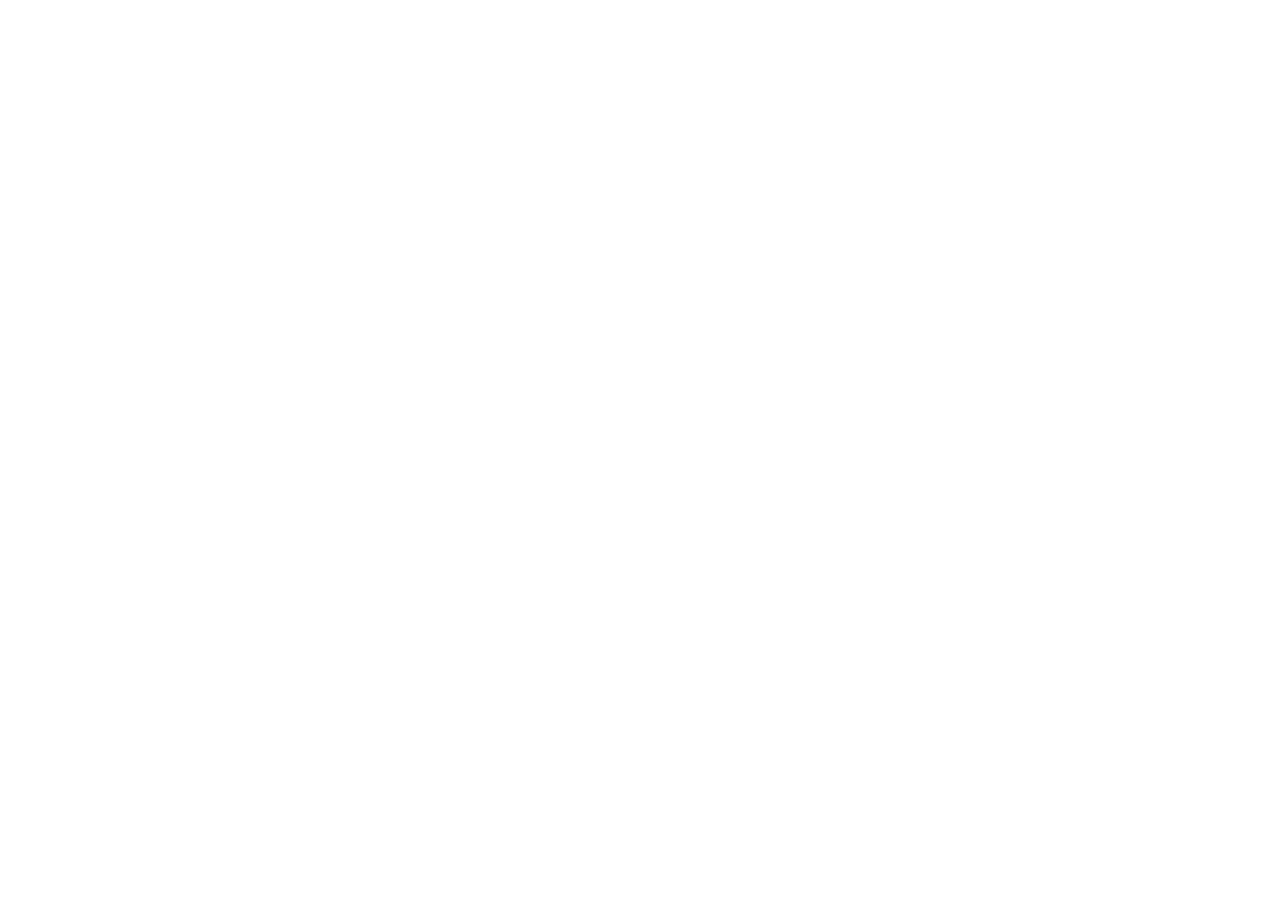
==== local.html @ 95ef93a3 "news homepage" ====
<!DOCTYPE html>
<html lang="en">
<head>
    <meta charset="UTF-8">
    <meta http-equiv="X-UA-Compatible" content="IE=edge">
    <meta name="viewport" content="width=device-width, initial-scale=1.0">
    <title>local news</title>
</head>
<body>
    
</body>
</html>
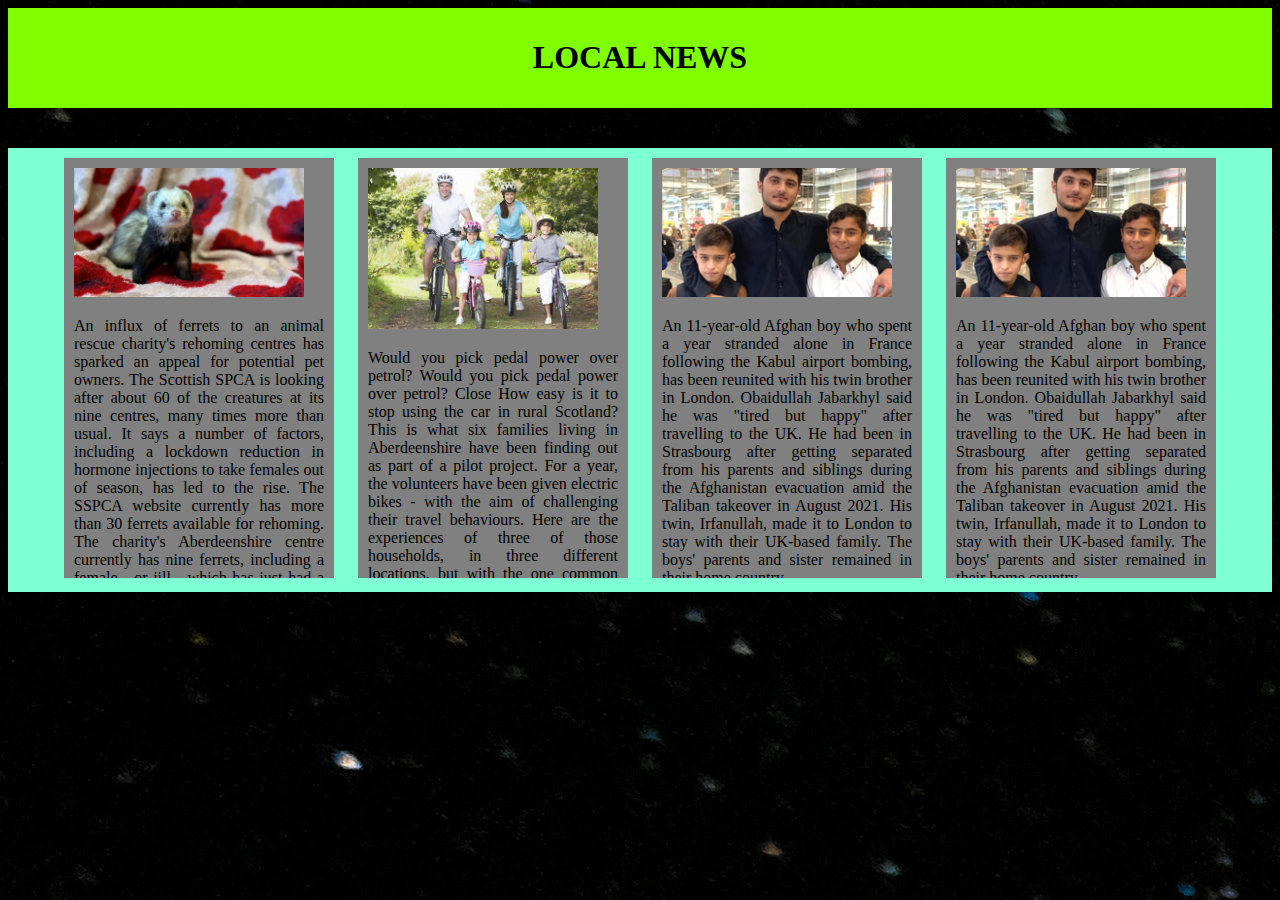
==== commit a8e534cd: "second-push" ====
--- a/local.html
+++ b/local.html
@@ -1,12 +1,59 @@
 <!DOCTYPE html>
 <html lang="en">
+
 <head>
     <meta charset="UTF-8">
     <meta http-equiv="X-UA-Compatible" content="IE=edge">
     <meta name="viewport" content="width=device-width, initial-scale=1.0">
+    <link rel="stylesheet" href="style.css">
     <title>local news</title>
 </head>
-<body>
-    
+
+<body class="cat-body">
+    <header class="tophead">
+        <h1>LOCAL NEWS</h1>
+    </header>
+    <div class="newsbody">
+        <div class="newscard">
+            <img src="gunther.webp" width="230px">
+            <p>An influx of ferrets to an animal rescue charity's rehoming centres has sparked an appeal for potential
+                pet owners. The Scottish SPCA is looking after about 60 of the creatures at its nine centres, many times
+                more than usual. It says a number of factors, including a lockdown reduction in hormone injections to
+                take females out of season, has led to the rise. The SSPCA website currently has more than 30 ferrets
+                available for rehoming. The charity's Aberdeenshire centre currently has nine ferrets, including a
+                female - or jill - which has just had a litter of seven. Robert Morrison, an animal care assistant at
+                the centre, said "This is much higher than normal. We used to only see about six or seven ferrets
+                maximum at any point throughout the year.</p>
+        </div>
+        <div class="newscard">
+            <img src="family on bike.jpeg" width="230px">
+            <p>Would you pick pedal power over petrol? Would you pick pedal power over petrol? Close How easy is it to
+                stop using the car in rural Scotland? This is what six families living in Aberdeenshire have been
+                finding out as part of a pilot project. For a year, the volunteers have been given electric bikes - with
+                the aim of challenging their travel behaviours. Here are the experiences of three of those households,
+                in three different locations, but with the one common challenge of picking pedal power over petrol.</p>
+        </div>
+        <div class="newscard">
+            <img src="fam.webp" width="230px">
+            <p>An 11-year-old Afghan boy who spent a year stranded alone in France following the Kabul airport bombing,
+                has been reunited with his twin brother in London. Obaidullah Jabarkhyl said he was "tired but happy"
+                after travelling to the UK. He had been in Strasbourg after getting separated from his parents and
+                siblings during the Afghanistan evacuation amid the Taliban takeover in August 2021. His twin,
+                Irfanullah, made it to London to stay with their UK-based family. The boys' parents and sister remained
+                in their home country.</p>
+        </div>
+        <div class="newscard">
+            <img src="fam.webp" width="230px">
+            <p>An 11-year-old Afghan boy who spent a year stranded alone in France following the Kabul airport bombing,
+                has been reunited with his twin brother in London. Obaidullah Jabarkhyl said he was "tired but happy"
+                after travelling to the UK. He had been in Strasbourg after getting separated from his parents and
+                siblings during the Afghanistan evacuation amid the Taliban takeover in August 2021. His twin,
+                Irfanullah, made it to London to stay with their UK-based family. The boys' parents and sister remained
+                in their home country.</p>
+        </div>
+
+    </div>
+
 </body>
+
 </html>--- a/style.css
+++ b/style.css
@@ -0,0 +1,35 @@
+.whole-body{
+    background-image: url("star background.jpg");
+    color: aquamarine;
+    text-align: center;
+    font-family: 'Lucida Sans', 'Lucida Sans Regular', 'Lucida Grande', 'Lucida Sans Unicode', Geneva, Verdana, sans-serif;
+
+}
+.cat-body{
+    background-image: url("star background.jpg");
+}
+
+.categories{
+    margin-top:150px;
+}
+.newsbody{
+    background-color: aquamarine;
+text-align: center;
+}
+.tophead{
+    padding:10px; 
+    background-color: chartreuse;
+    text-align: center;
+    margin-bottom: 40px;
+}
+
+.newscard{
+    width: 250px;
+    height: 400px;
+    background-color:gray;
+    margin: 10px;
+    overflow: auto;
+    text-align: justify;
+    padding: 10px;
+    display:inline-block;
+}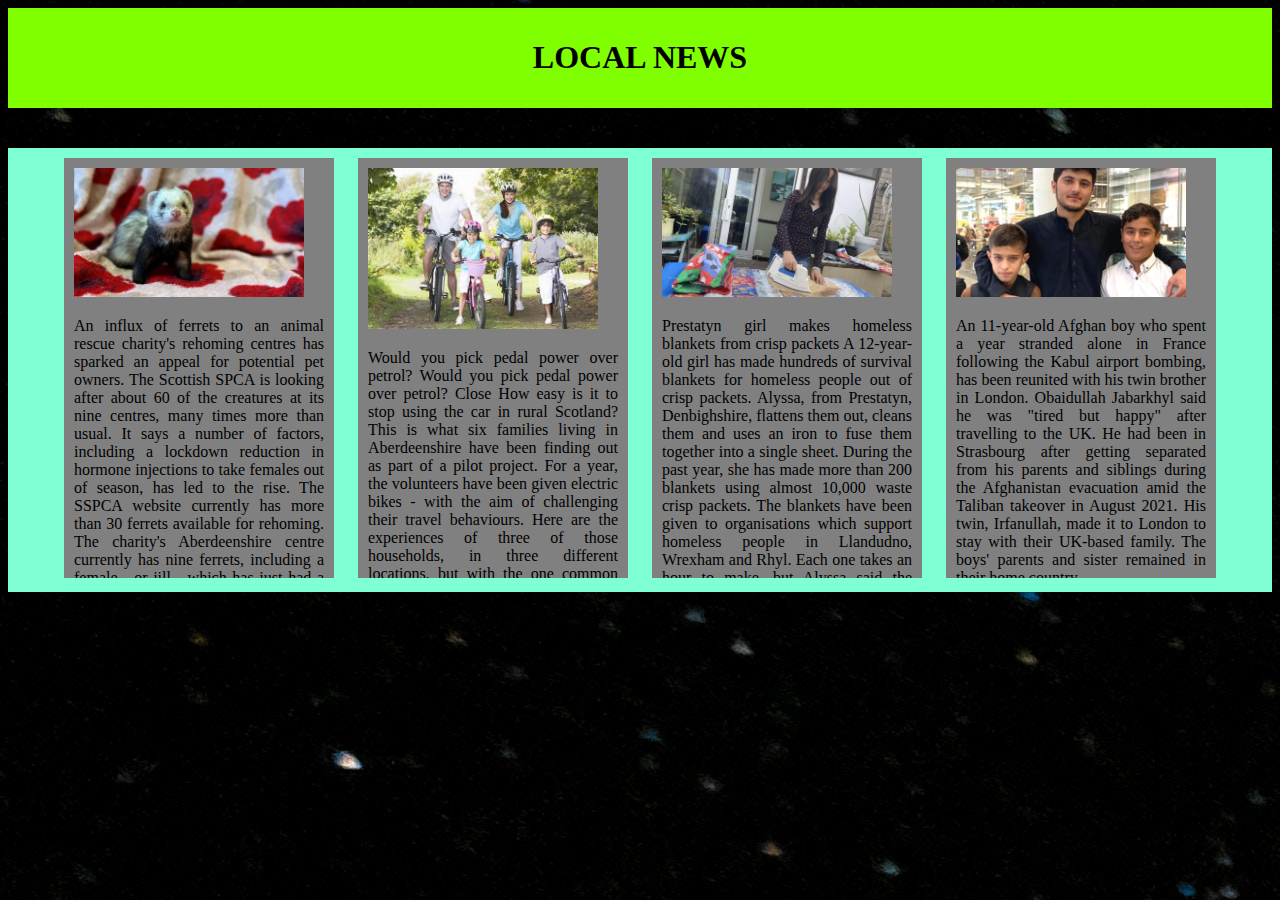
==== commit 2983bb4d: "3rd commit" ====
--- a/local.html
+++ b/local.html
@@ -34,13 +34,16 @@
                 in three different locations, but with the one common challenge of picking pedal power over petrol.</p>
         </div>
         <div class="newscard">
-            <img src="fam.webp" width="230px">
-            <p>An 11-year-old Afghan boy who spent a year stranded alone in France following the Kabul airport bombing,
-                has been reunited with his twin brother in London. Obaidullah Jabarkhyl said he was "tired but happy"
-                after travelling to the UK. He had been in Strasbourg after getting separated from his parents and
-                siblings during the Afghanistan evacuation amid the Taliban takeover in August 2021. His twin,
-                Irfanullah, made it to London to stay with their UK-based family. The boys' parents and sister remained
-                in their home country.</p>
+            <img src="chips.webp" width="230px">
+            <p>Prestatyn girl makes homeless blankets from crisp packets   A 12-year-old girl has made hundreds of survival blankets for homeless people out of crisp packets.
+
+                Alyssa, from Prestatyn, Denbighshire, flattens them out, cleans them and uses an iron to fuse them together into a single sheet.
+                
+                During the past year, she has made more than 200 blankets using almost 10,000 waste crisp packets.
+                
+                The blankets have been given to organisations which support homeless people in Llandudno, Wrexham and Rhyl.
+                
+                Each one takes an hour to make, but Alyssa said the effort was worth it because it helps homeless people and stops the crisp packets from being thrown in the bin.</p>
         </div>
         <div class="newscard">
             <img src="fam.webp" width="230px">
--- a/style.css
+++ b/style.css
@@ -10,7 +10,7 @@
 }
 
 .categories{
-    margin-top:150px;
+    margin-top:65px;
 }
 .newsbody{
     background-color: aquamarine;
@@ -32,4 +32,8 @@
     text-align: justify;
     padding: 10px;
     display:inline-block;
+}
+.homefooter{
+    background-color:darkslategrey;
+    padding:5px;
 }